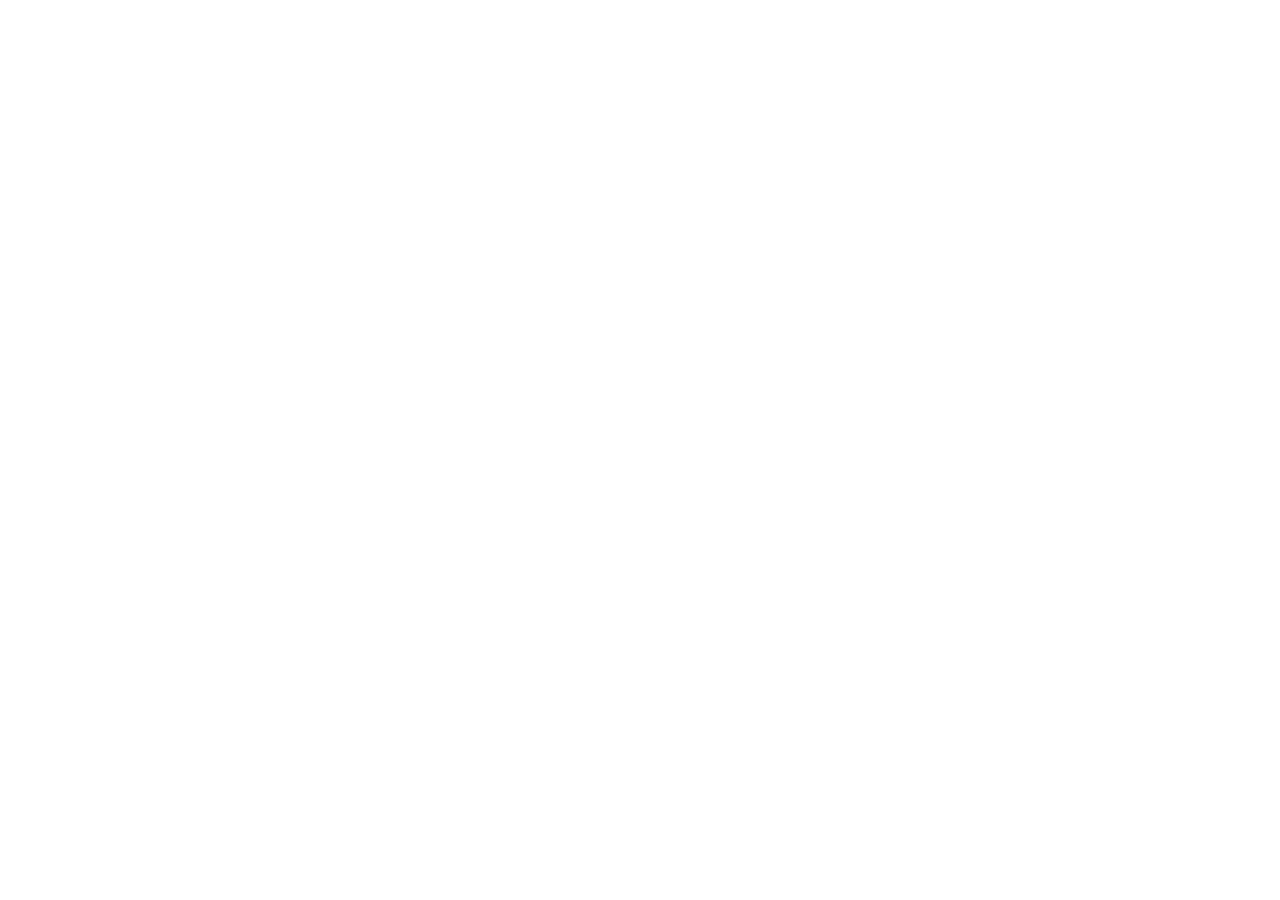
==== accessibility.html @ 88eb6b62 "Add files via upload" ====
<!DOCTYPE html>
<html lang="en">
    <head>
        <meta charset="UTF-8" />
        <title>Web Portfolio: Davina Accessibility Page</title>
    </head>
    <body>
    <!-- The content of your web page will go here -->
    </body>
</html>
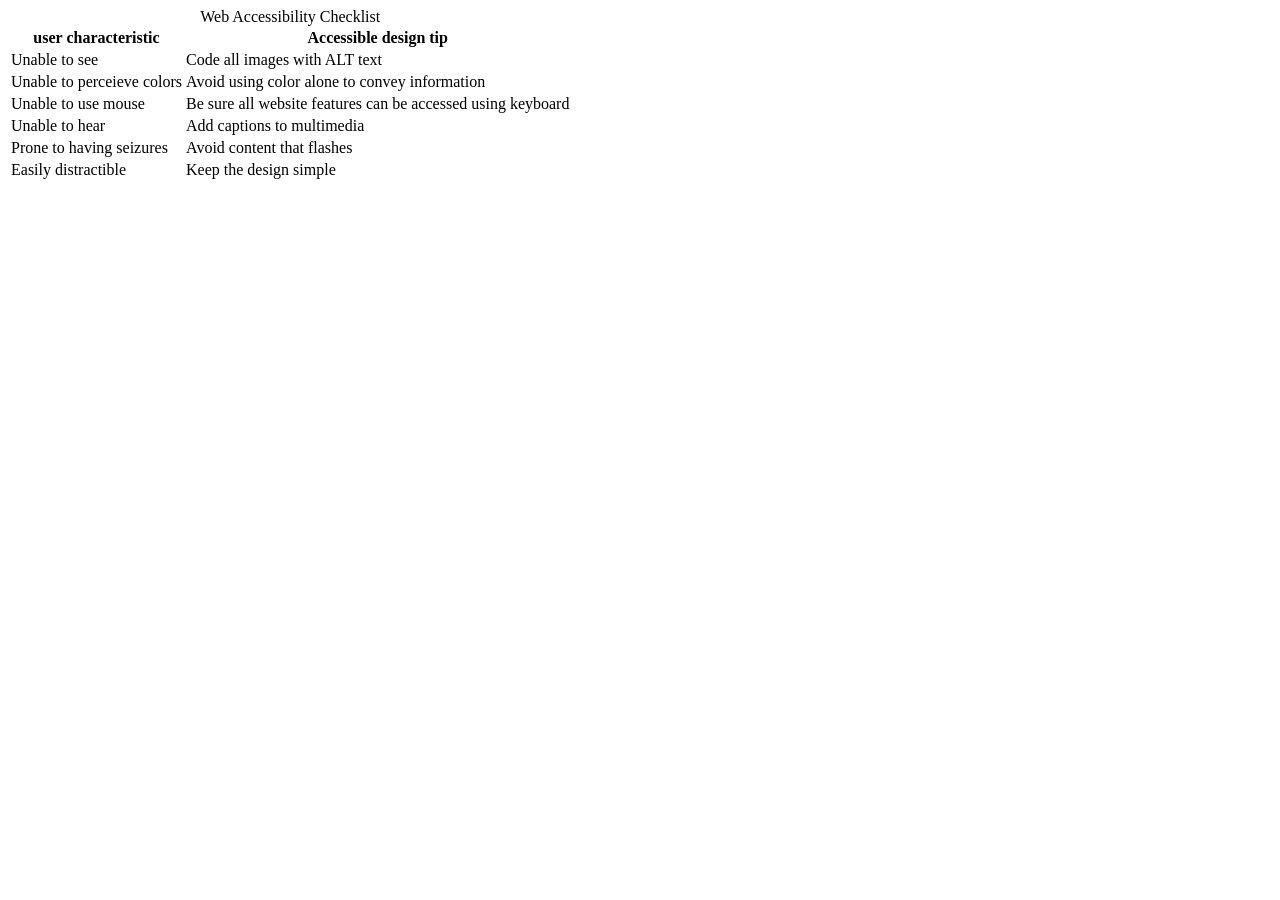
==== commit 7821f7c7: "Add files via upload" ====
--- a/accessibility.html
+++ b/accessibility.html
@@ -6,5 +6,40 @@
     </head>
     <body>
     <!-- The content of your web page will go here -->
+        <table>
+        <caption>Web Accessibility Checklist</caption>
+            <thead>
+            <tr>
+                <th scope="col">user characteristic</th>
+                <th scope="col">Accessible design tip</th>
+                </tr>
+            </thead>
+            <tbody>
+            <tr>
+                <td>Unable to see</td>
+                <td>Code all images with ALT text</td>
+                </tr>
+                <tr>
+                <td>Unable to perceieve colors</td>
+                    <td>Avoid using color alone to convey information</td>
+                    </tr>
+                    <tr>
+                <td>Unable to use mouse</td>
+                    <td>Be sure all website features can be accessed using keyboard</td>
+                </tr>
+                <tr>
+                <td>Unable to hear</td>
+                    <td>Add captions to multimedia</td>
+                </tr>
+                <tr>
+                <td>Prone to having seizures</td>
+                    <td>Avoid content that flashes</td>
+                </tr>
+                <tr>
+                <td>Easily distractible</td>
+                    <td>Keep the design simple</td>
+                </tr>
+            </tbody>
+        </table>
     </body>
 </html>
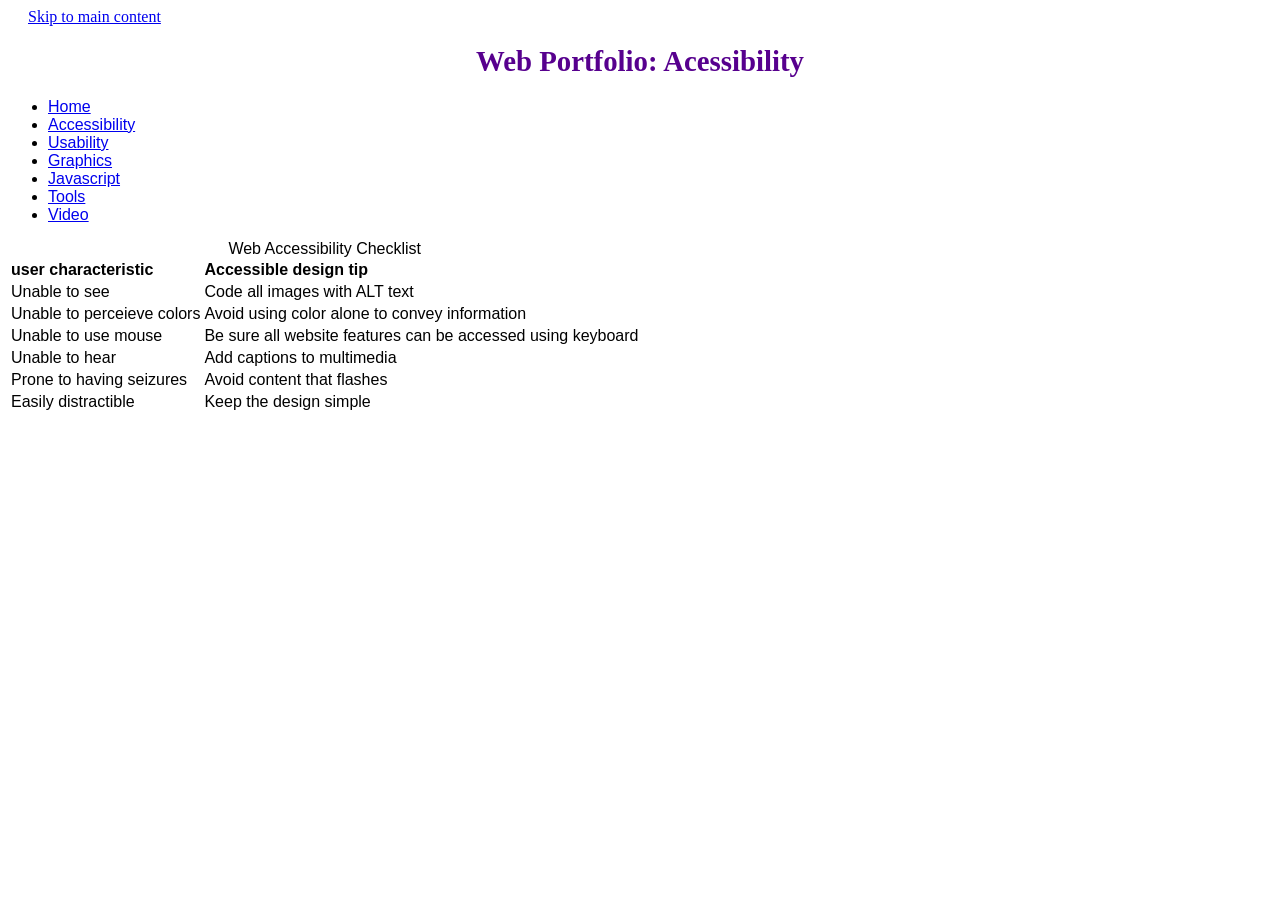
==== commit 70746637: "Add files via upload" ====
--- a/accessibility.html
+++ b/accessibility.html
@@ -3,9 +3,28 @@
     <head>
         <meta charset="UTF-8" />
         <title>Web Portfolio: Davina Accessibility Page</title>
+        <link type="text/css" rel="stylesheet" href="styles/spooky.css" media="screen">
     </head>
     <body>
     <!-- The content of your web page will go here -->
+        <div>
+        <a href="#main">Skip to main content</a>
+        </div>
+        <h1>Web Portfolio: Acessibility</h1>
+        
+        <nav>
+        <ul> 
+            <li><a href="index.html">Home</a></li>
+            <li><a href="accessibility.html">Accessibility</a></li>
+            <li><a href="usability.html">Usability</a></li>
+            <li><a href="graphics.html">Graphics</a></li>
+            <li><a href="javascript.html">Javascript</a></li>
+            <li><a href="tools.html">Tools</a></li>
+            <li><a href="video.html">Video</a></li>
+            </ul>
+        </nav>
+            <main id="main">
+                
         <table>
         <caption>Web Accessibility Checklist</caption>
             <thead>
@@ -41,5 +60,6 @@
                 </tr>
             </tbody>
         </table>
+        </main>
     </body>
 </html>
--- a/styles/spooky.css
+++ b/styles/spooky.css
@@ -0,0 +1,35 @@
+body {
+                font-size:1em;
+                font-weight:normal;
+                font-family:Arial, sans-serif;
+                    color:#000000; /*black*/
+                    text-align:left;
+            }
+            h1{
+                font-size:1.8em;
+                font-weight:bold;
+                font-family:intern, cursive;
+                color:#57008E; /*purple*/
+                text-align:center;
+            }
+            h2{
+                font-size:1.8em;
+                font-weight:bold;
+                font-family: Eater, cursive;
+                text-align:left;
+                color:#780606; /*blood_red*/
+            }
+            div{
+                font-size:1em;
+                font-weight:normal;
+                font-family: intern, serif;
+                color:#000000;
+                text-align:left;
+                text-indent:20px;
+            }
+            p{
+                Font-size:1em;
+                    font-weight:normal;
+                font-family:intern, serif;
+                text-align:left;
+            }
